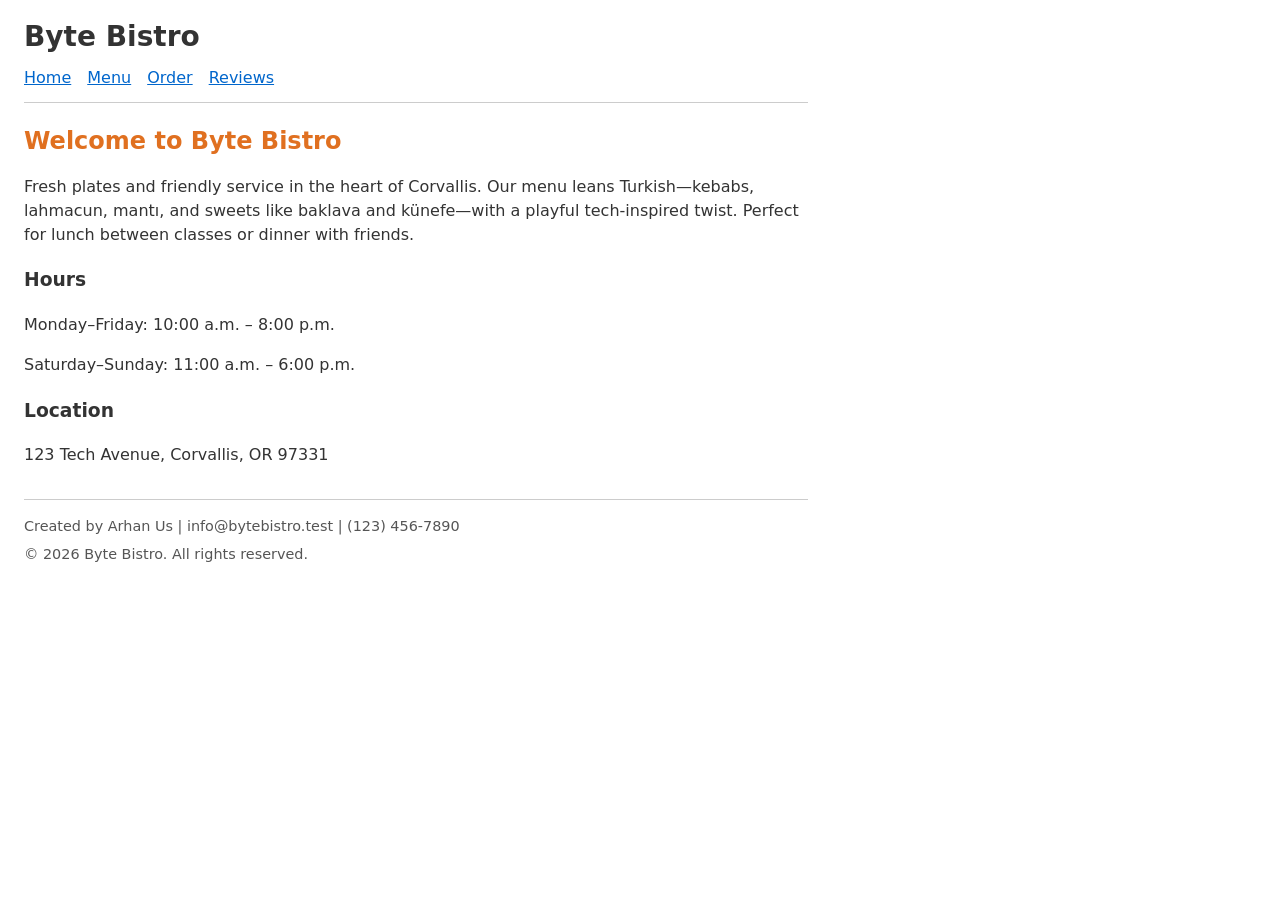
==== index.html @ ebbbe698 "done" ====
<!DOCTYPE html>
<html lang="en">
<head>
  <meta charset="UTF-8">
  <title>Byte Bistro</title>
  <link rel="stylesheet" href="style.css">
</head>
<body class="home-page">

<header>
  <h1>Byte Bistro</h1>
  <nav>
    <ul>
      <li><a href="index.html">Home</a></li>
      <li><a href="menu.html">Menu</a></li>
      <li><a href="order.html">Order</a></li>
      <li><a href="reviews.html">Reviews</a></li>
    </ul>
  </nav>
</header>
<hr>

<main>
  <h2>Welcome to Byte Bistro</h2>
  <p>Fresh plates and friendly service in the heart of Corvallis. Our menu leans Turkish—kebabs, lahmacun, mantı, and sweets like baklava and künefe—with a playful tech-inspired twist. Perfect for lunch between classes or dinner with friends.</p>

  <section>
    <h3>Hours</h3>
    <p>Monday–Friday: 10:00 a.m. – 8:00 p.m.</p>
    <p>Saturday–Sunday: 11:00 a.m. – 6:00 p.m.</p>
  </section>

  <section>
    <h3>Location</h3>
    <p>123 Tech Avenue, Corvallis, OR 97331</p>
  </section>
</main>
<hr>

<footer>
  <p>Created by Arhan Us | info@bytebistro.test | (123) 456-7890</p>
  <p>© 2026 Byte Bistro. All rights reserved.</p>
</footer>

</body>
</html>
---- style.css ----
:root {
  --accent: #e07020;
  --text: #333333;
  --link: #0066cc;
  --border: #cccccc;
}

*,
*::before,
*::after {
  box-sizing: border-box;
}

body {
  margin: 0;
  padding: 0 1.5rem 2rem;
  font-family: system-ui, -apple-system, "Segoe UI", Roboto, Helvetica, Arial, sans-serif;
  font-size: 1rem;
  line-height: 1.5;
  color: var(--text);
  background: #fff;
  max-width: 52rem;
}

header {
  padding-bottom: 0.75rem;
  margin-bottom: 0;
  border-bottom: none;
}

header h1 {
  margin: 1rem 0 0.5rem;
  font-size: 1.75rem;
  font-weight: 700;
  color: var(--text);
}

body > hr:first-of-type {
  margin: 0 0 1.25rem;
  border: none;
  border-top: 1px solid var(--border);
}

main + hr {
  margin: 2rem 0 0;
  border: none;
  border-top: 1px solid var(--border);
}

nav ul {
  margin: 0;
  padding: 0;
  list-style: none;
  display: flex;
  flex-wrap: wrap;
  gap: 0.5rem 1rem;
}

nav a {
  color: var(--link);
  text-decoration: underline;
}

nav a:hover {
  text-decoration: none;
}

main > h2 {
  margin-top: 0;
  margin-bottom: 1rem;
  font-size: 1.5rem;
  font-weight: 600;
  color: var(--accent);
}

.order-page main > h2 {
  color: var(--accent);
}

.menu-page table {
  width: 100%;
  border-collapse: collapse;
  margin-bottom: 1.75rem;
  font-size: 0.95rem;
}

.menu-page caption {
  text-align: left;
  font-weight: 700;
  font-size: 1.1rem;
  margin-bottom: 0.5rem;
}

.menu-page th,
.menu-page td {
  border: 1px solid var(--border);
  padding: 0.5rem 0.65rem;
  vertical-align: top;
}

.menu-page thead th {
  background: #f5f5f5;
  text-align: left;
}

.menu-page .item-image {
  width: 7rem;
}

.menu-page .item-image img {
  display: block;
  width: 100%;
  max-width: 6.5rem;
  height: auto;
  border-radius: 3px;
}

.home-page section {
  margin-bottom: 1.25rem;
}

.reviews-page article {
  margin-bottom: 1.5rem;
  padding-bottom: 1.25rem;
  border-bottom: 1px solid var(--border);
}

.reviews-page article:last-of-type {
  border-bottom: none;
}

.reviews-page article h3 {
  margin: 0 0 0.5rem;
  font-size: 1.15rem;
}

fieldset {
  margin: 0 0 1.25rem;
  padding: 0.75rem 1rem 1rem;
  border: 1px solid var(--border);
  border-radius: 2px;
}

legend {
  padding: 0 0.35rem;
  font-weight: 600;
  color: var(--text);
}

fieldset p {
  margin: 0.65rem 0 0;
}

fieldset p:first-of-type {
  margin-top: 0.35rem;
}

label {
  cursor: pointer;
}

input[type="text"],
input[type="tel"],
input[type="time"],
select,
textarea {
  margin-top: 0.25rem;
  padding: 0.35rem 0.5rem;
  font: inherit;
  color: var(--text);
  border: 1px solid var(--border);
  border-radius: 2px;
  max-width: 100%;
}

input[type="text"],
input[type="tel"],
select {
  min-width: min(100%, 18rem);
}

textarea {
  width: min(100%, 28rem);
  vertical-align: top;
  resize: vertical;
}

fieldset p label:not([for]) {
  display: inline-block;
  margin-right: 1rem;
  margin-top: 0.35rem;
}

input[type="submit"] {
  margin-top: 0.25rem;
  padding: 0.5rem 1.25rem;
  font: inherit;
  font-weight: 600;
  color: #fff;
  background: var(--accent);
  border: none;
  border-radius: 3px;
  cursor: pointer;
}

input[type="submit"]:hover {
  filter: brightness(1.05);
}

.receipt-page .receipt-block {
  margin: 1rem 0;
  padding: 1rem;
  border: 1px solid var(--border);
  border-radius: 3px;
  background: #fafafa;
}

footer {
  margin-top: 1rem;
  padding-top: 0;
  border-top: none;
  font-size: 0.9rem;
  color: #555;
}

footer p {
  margin: 0.35rem 0 0;
}

footer p:first-child {
  margin-top: 0;
}
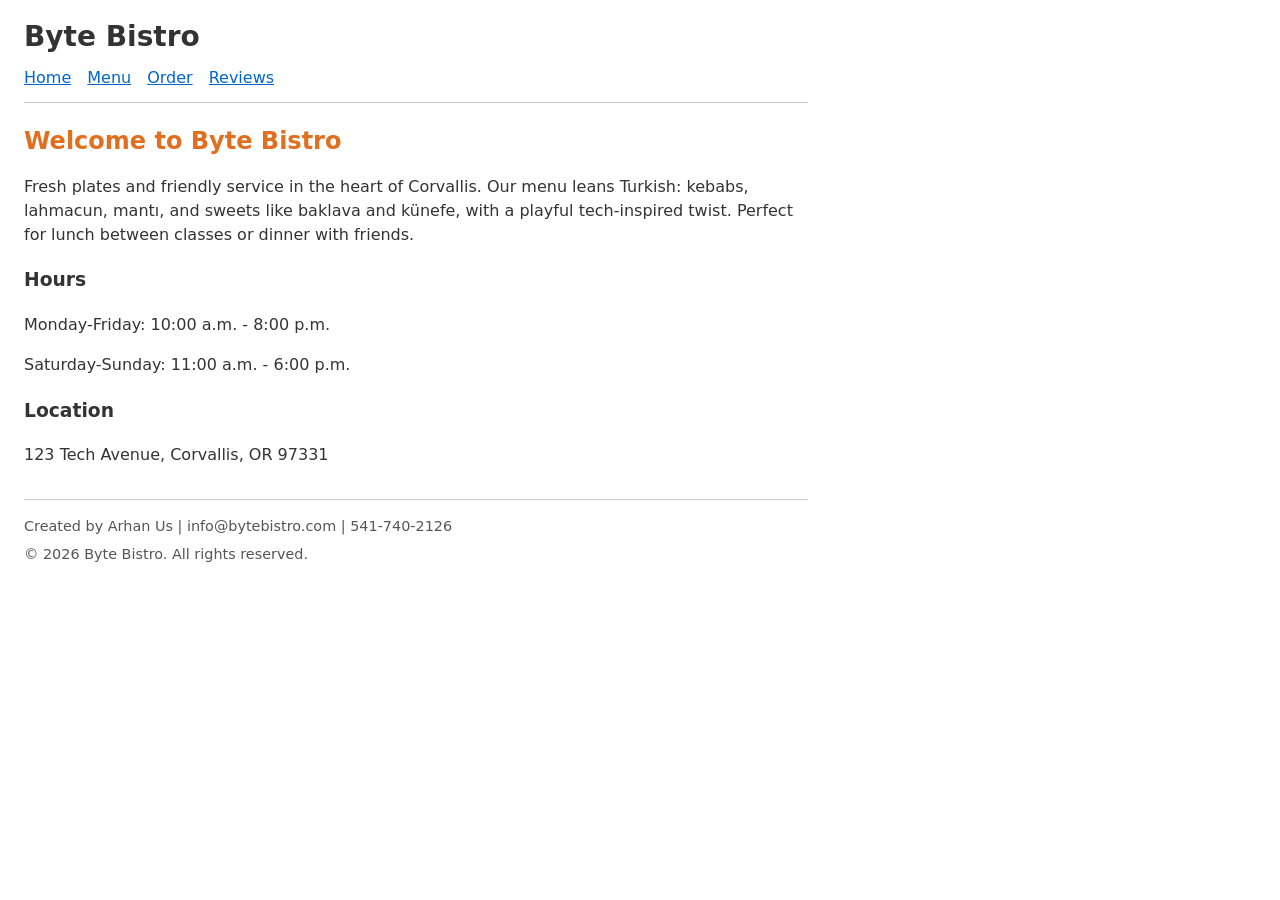
==== commit 4b5ba67e: "." ====
--- a/index.html
+++ b/index.html
@@ -22,12 +22,12 @@
 
 <main>
   <h2>Welcome to Byte Bistro</h2>
-  <p>Fresh plates and friendly service in the heart of Corvallis. Our menu leans Turkish—kebabs, lahmacun, mantı, and sweets like baklava and künefe—with a playful tech-inspired twist. Perfect for lunch between classes or dinner with friends.</p>
+  <p>Fresh plates and friendly service in the heart of Corvallis. Our menu leans Turkish: kebabs, lahmacun, mantı, and sweets like baklava and künefe, with a playful tech-inspired twist. Perfect for lunch between classes or dinner with friends.</p>
 
   <section>
     <h3>Hours</h3>
-    <p>Monday–Friday: 10:00 a.m. – 8:00 p.m.</p>
-    <p>Saturday–Sunday: 11:00 a.m. – 6:00 p.m.</p>
+    <p>Monday-Friday: 10:00 a.m. - 8:00 p.m.</p>
+    <p>Saturday-Sunday: 11:00 a.m. - 6:00 p.m.</p>
   </section>
 
   <section>
@@ -38,7 +38,7 @@
 <hr>
 
 <footer>
-  <p>Created by Arhan Us | info@bytebistro.test | (123) 456-7890</p>
+  <p>Created by Arhan Us | info@bytebistro.com | 541-740-2126</p>
   <p>© 2026 Byte Bistro. All rights reserved.</p>
 </footer>
 
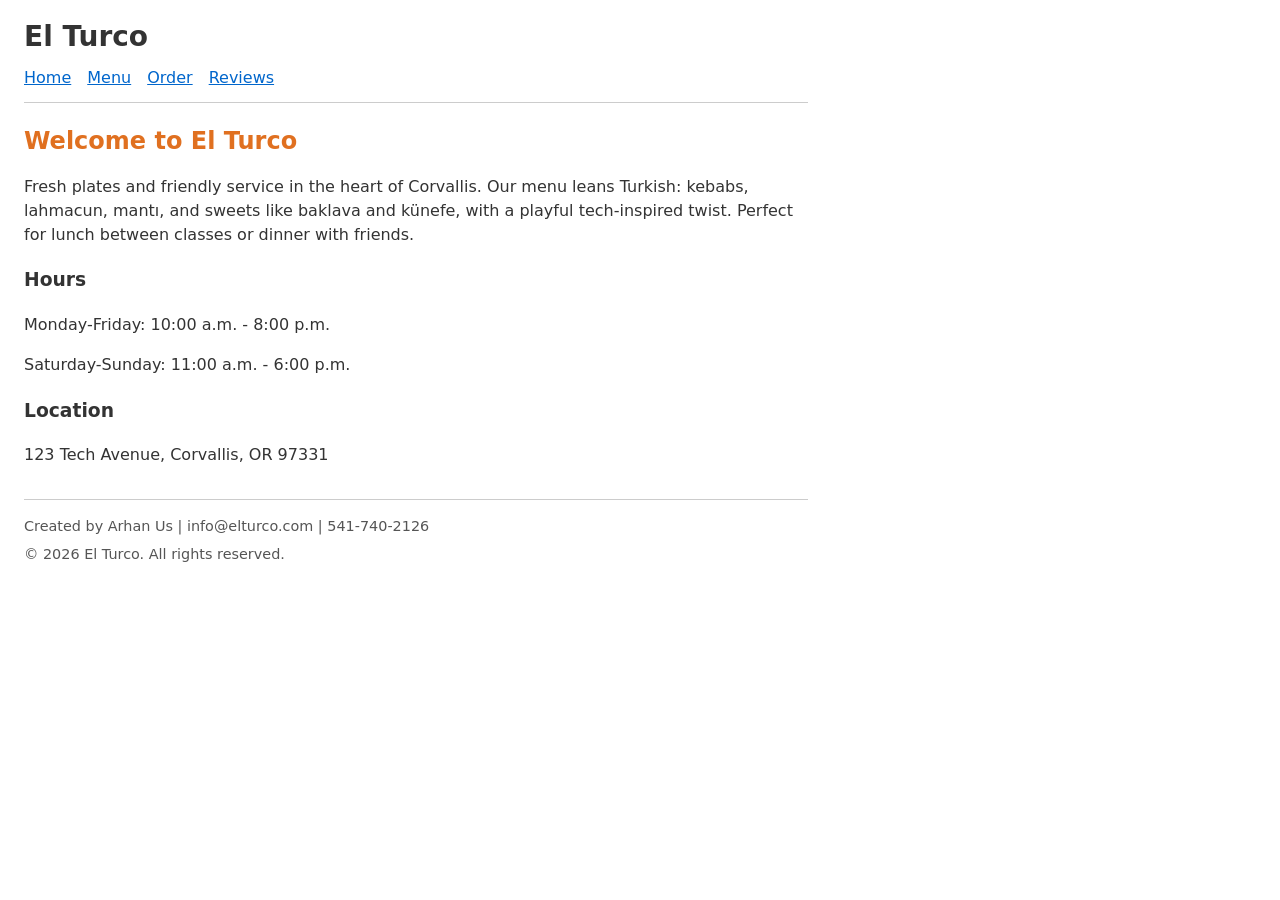
==== commit 78ad3ba4: "name change" ====
--- a/index.html
+++ b/index.html
@@ -2,13 +2,13 @@
 <html lang="en">
 <head>
   <meta charset="UTF-8">
-  <title>Byte Bistro</title>
+  <title>El Turco</title>
   <link rel="stylesheet" href="style.css">
 </head>
 <body class="home-page">
 
 <header>
-  <h1>Byte Bistro</h1>
+  <h1>El Turco</h1>
   <nav>
     <ul>
       <li><a href="index.html">Home</a></li>
@@ -21,7 +21,7 @@
 <hr>
 
 <main>
-  <h2>Welcome to Byte Bistro</h2>
+  <h2>Welcome to El Turco</h2>
   <p>Fresh plates and friendly service in the heart of Corvallis. Our menu leans Turkish: kebabs, lahmacun, mantı, and sweets like baklava and künefe, with a playful tech-inspired twist. Perfect for lunch between classes or dinner with friends.</p>
 
   <section>
@@ -38,8 +38,8 @@
 <hr>
 
 <footer>
-  <p>Created by Arhan Us | info@bytebistro.com | 541-740-2126</p>
-  <p>© 2026 Byte Bistro. All rights reserved.</p>
+  <p>Created by Arhan Us | info@elturco.com | 541-740-2126</p>
+  <p>© 2026 El Turco. All rights reserved.</p>
 </footer>
 
 </body>
